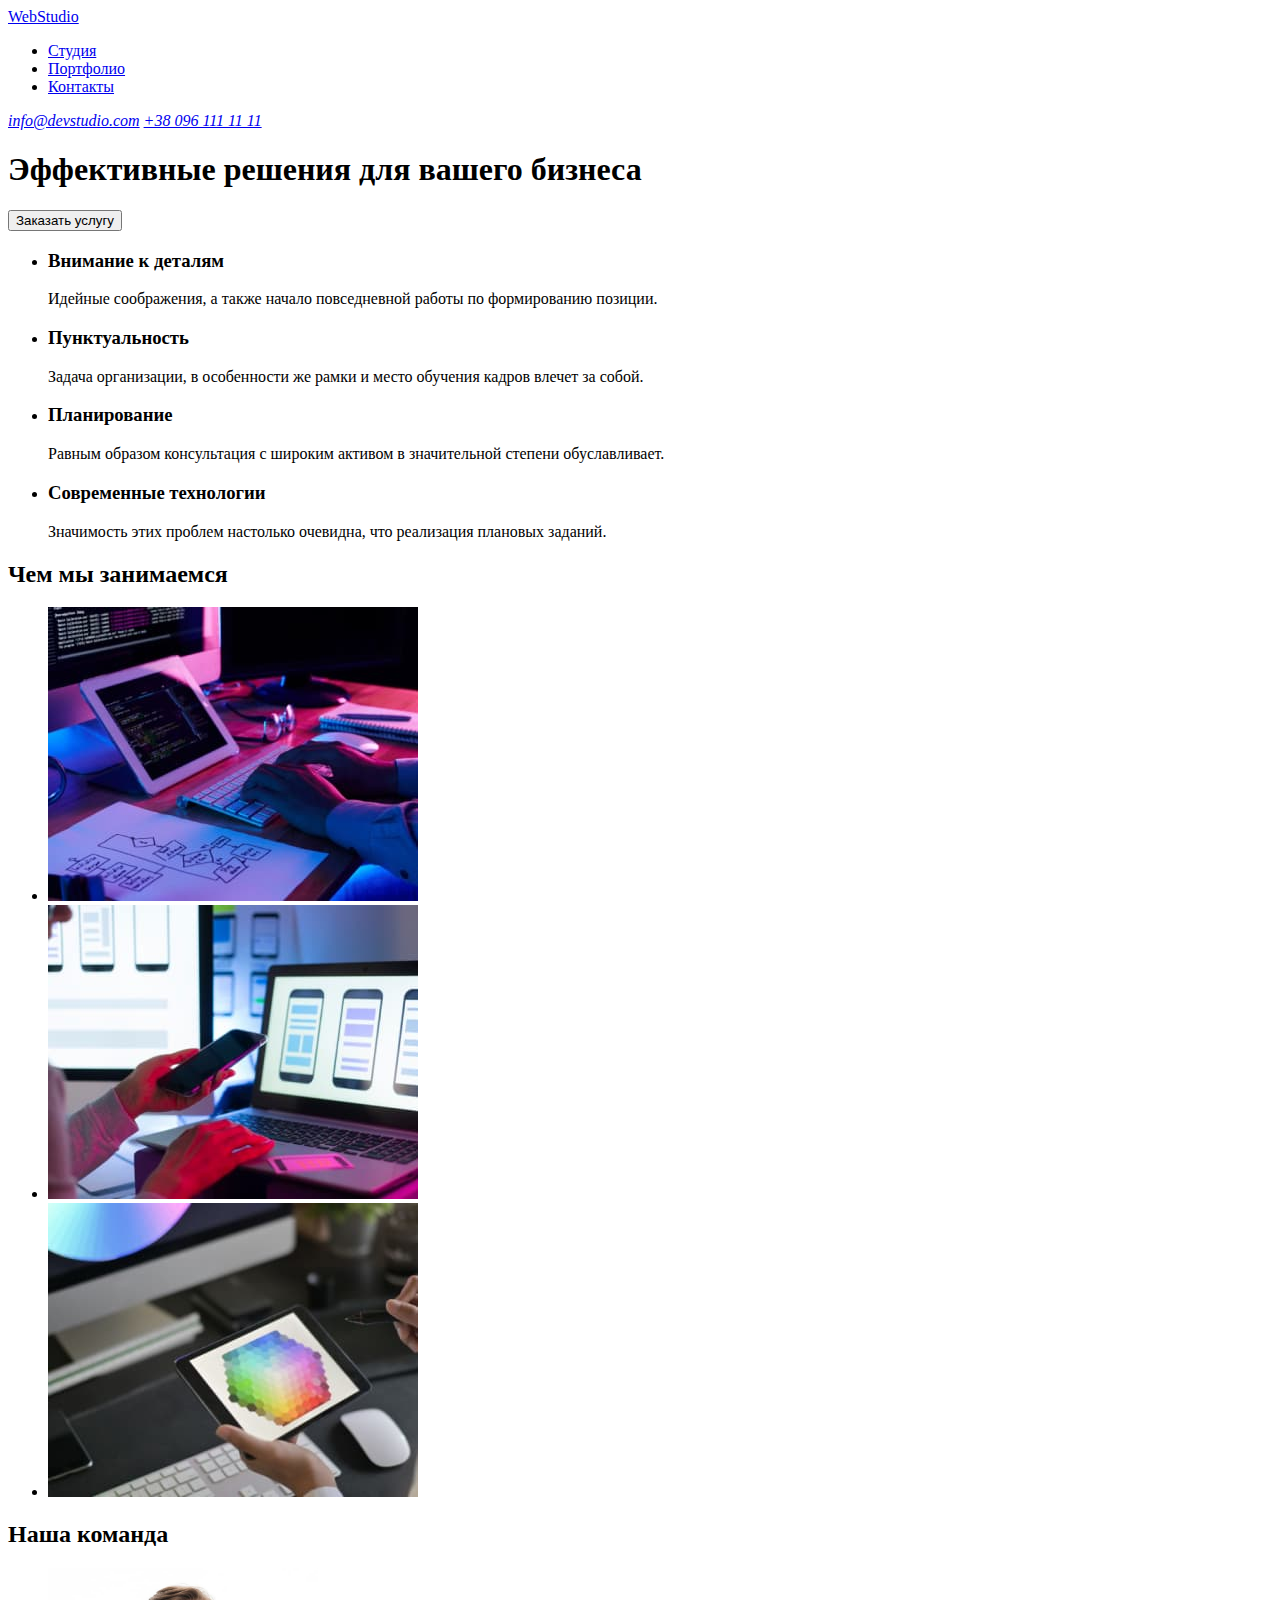
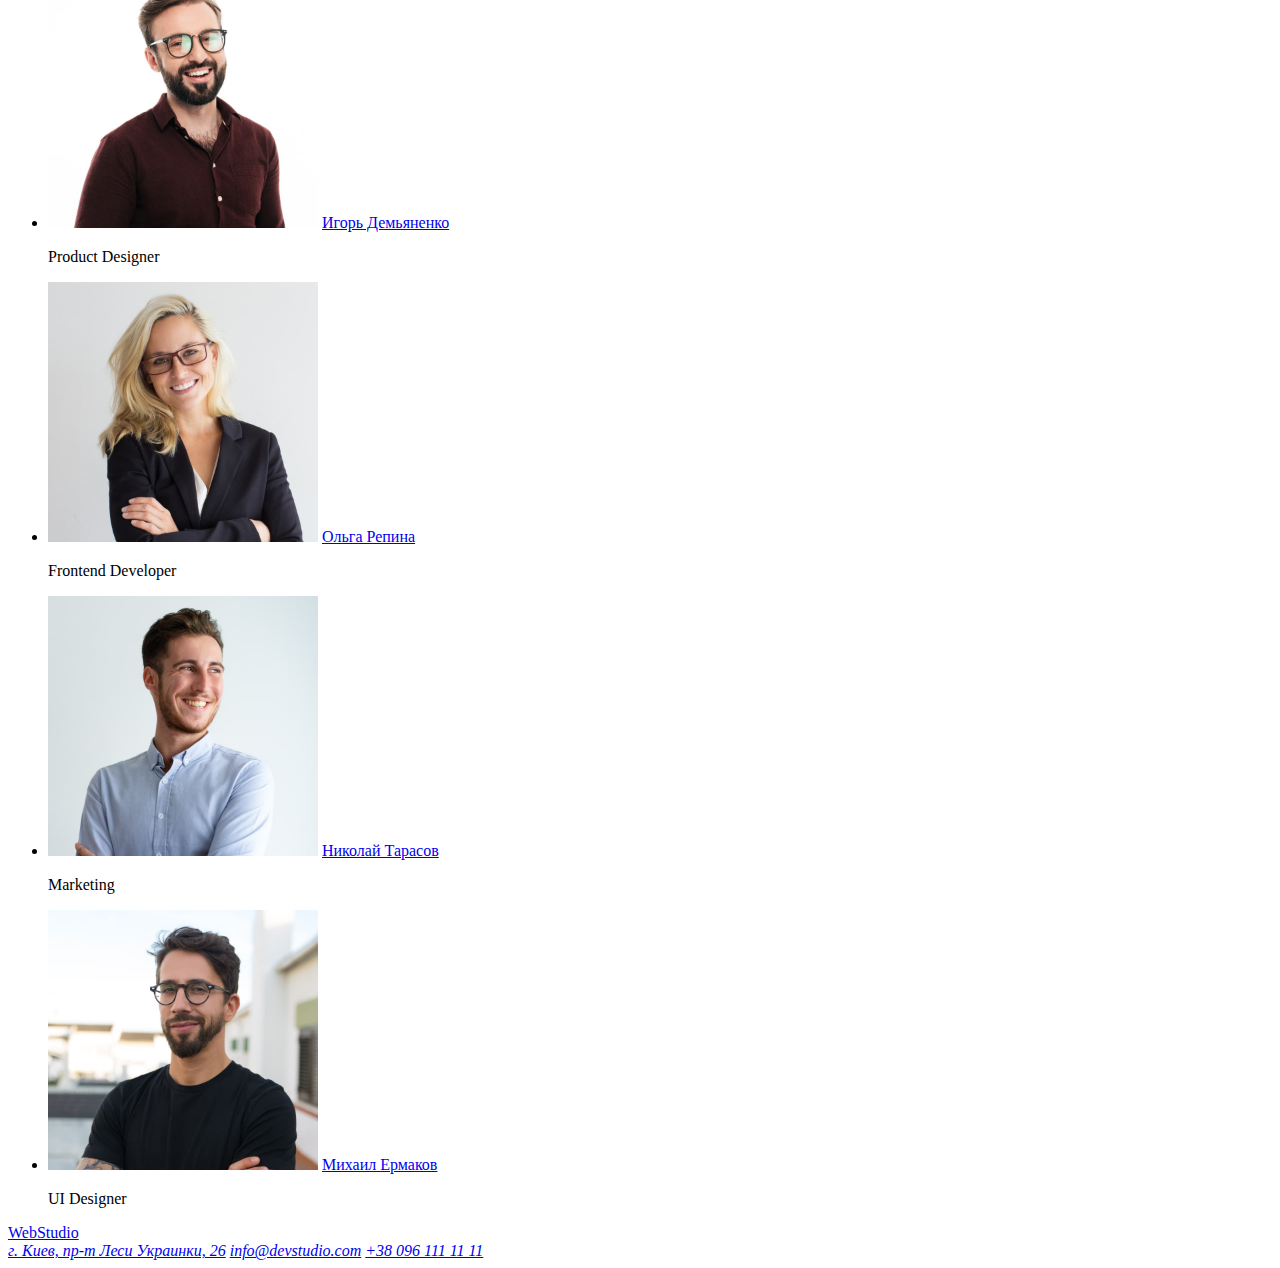
==== index.html @ a73f0a95 "Перенесла файлы с дз 1" ====
<!DOCTYPE html>
<html lang="ru">
<head>
    <meta charset="UTF-8">
    <meta name="viewport" content="width=device-width, initial-scale=1.0">
    <title>Студия</title>
</head>
<body>
    <header>
        <a href="#">WebStudio</a>
        <nav>
            <ul>                
                <li>
                    <a href="#">Студия</a>
                </li>
                <li>
                    <a href="#">Портфолио</a>
                </li>
                <li>
                    <a href="#contacts">Контакты</a>
                </li>
            </ul>
        </nav>
        <address>
            <a href="mailto:info@devstudio.com">info@devstudio.com</a>
            <a href="tel:+380961111111">+38 096 111 11 11</a>
        </address>
    </header>
    <main>
        <!-- hero section -->
        <section>
            <h1>Эффективные решения для вашего бизнеса</h1>
            <button>Заказать услугу</button>
        </section>
        <!-- features section -->
        <section>
            <!-- <h2></h2> -->
            <ul>
                <li>
                    <h3>Внимание к деталям</h3>
                    <p>Идейные соображения, а также начало повседневной работы по формированию позиции.</p>
                </li>
                <li>
                    <h3>Пунктуальность</h3>
                    <p>Задача организации, в особенности же рамки и место обучения кадров влечет за собой.</p>
                </li>
                <li>
                    <h3>Планирование</h3>
                    <p>Равным образом консультация с широким активом в значительной степени обуславливает.</p>
                </li>
                <li>
                    <h3>Современные технологии</h3>
                    <p>Значимость этих проблем настолько очевидна, что реализация плановых заданий.</p>
                </li>
            </ul>
        </section>
        <!-- work areas -->
        <section>
            <h2>Чем мы занимаемся</h2>
            <ul>
                <li>
                    <img src="./images/box-1.jpg" alt="box-1" width="370">
                </li>
                <li>
                    <img src="./images/box-2.jpg" alt="box-2" width="370">
                </li>
                <li>
                    <img src="./images/box-3.jpg" alt="box-3" width="370">
                </li>
            </ul>
        </section>            
        <!-- team section -->
        <section>
            <h2>Наша команда</h2>
            <ul>
                <li>
                    <img src="./images/Igor.jpg" alt="Igor" width="270">
                    <a href="#">Игорь Демьяненко</a>
                    <p>Product Designer</p>
                </li>
                <li>
                    <img src="./images/Olga.jpg" alt="Olga" width="270">
                    <a href="#">Ольга Репина</a>
                    <p>Frontend Developer</p>
                </li>
                <li>
                    <img src="./images/Mykola.jpg" alt="Mykola" width="270">
                    <a href="#">Николай Тарасов</a>
                    <p>Marketing</p>
                </li>
                <li>
                    <img src="./images/Misha.jpg" alt="Misha" width="270">
                    <a href="#">Михаил Ермаков</a>
                    <p>UI Designer</p>
                </li>
            </ul>
        </section>
    </main>
    <footer id="contacts">
        <a href="#">WebStudio</a>
        <address>
            <a href="#">г. Киев, пр-т Леси Украинки, 26</a>
            <a href="mailto:info@devstudio.com">info@devstudio.com</a>
            <a href="tel:+380961111111">+38 096 111 11 11</a>
        </address>
    </footer>
</body>
</html>
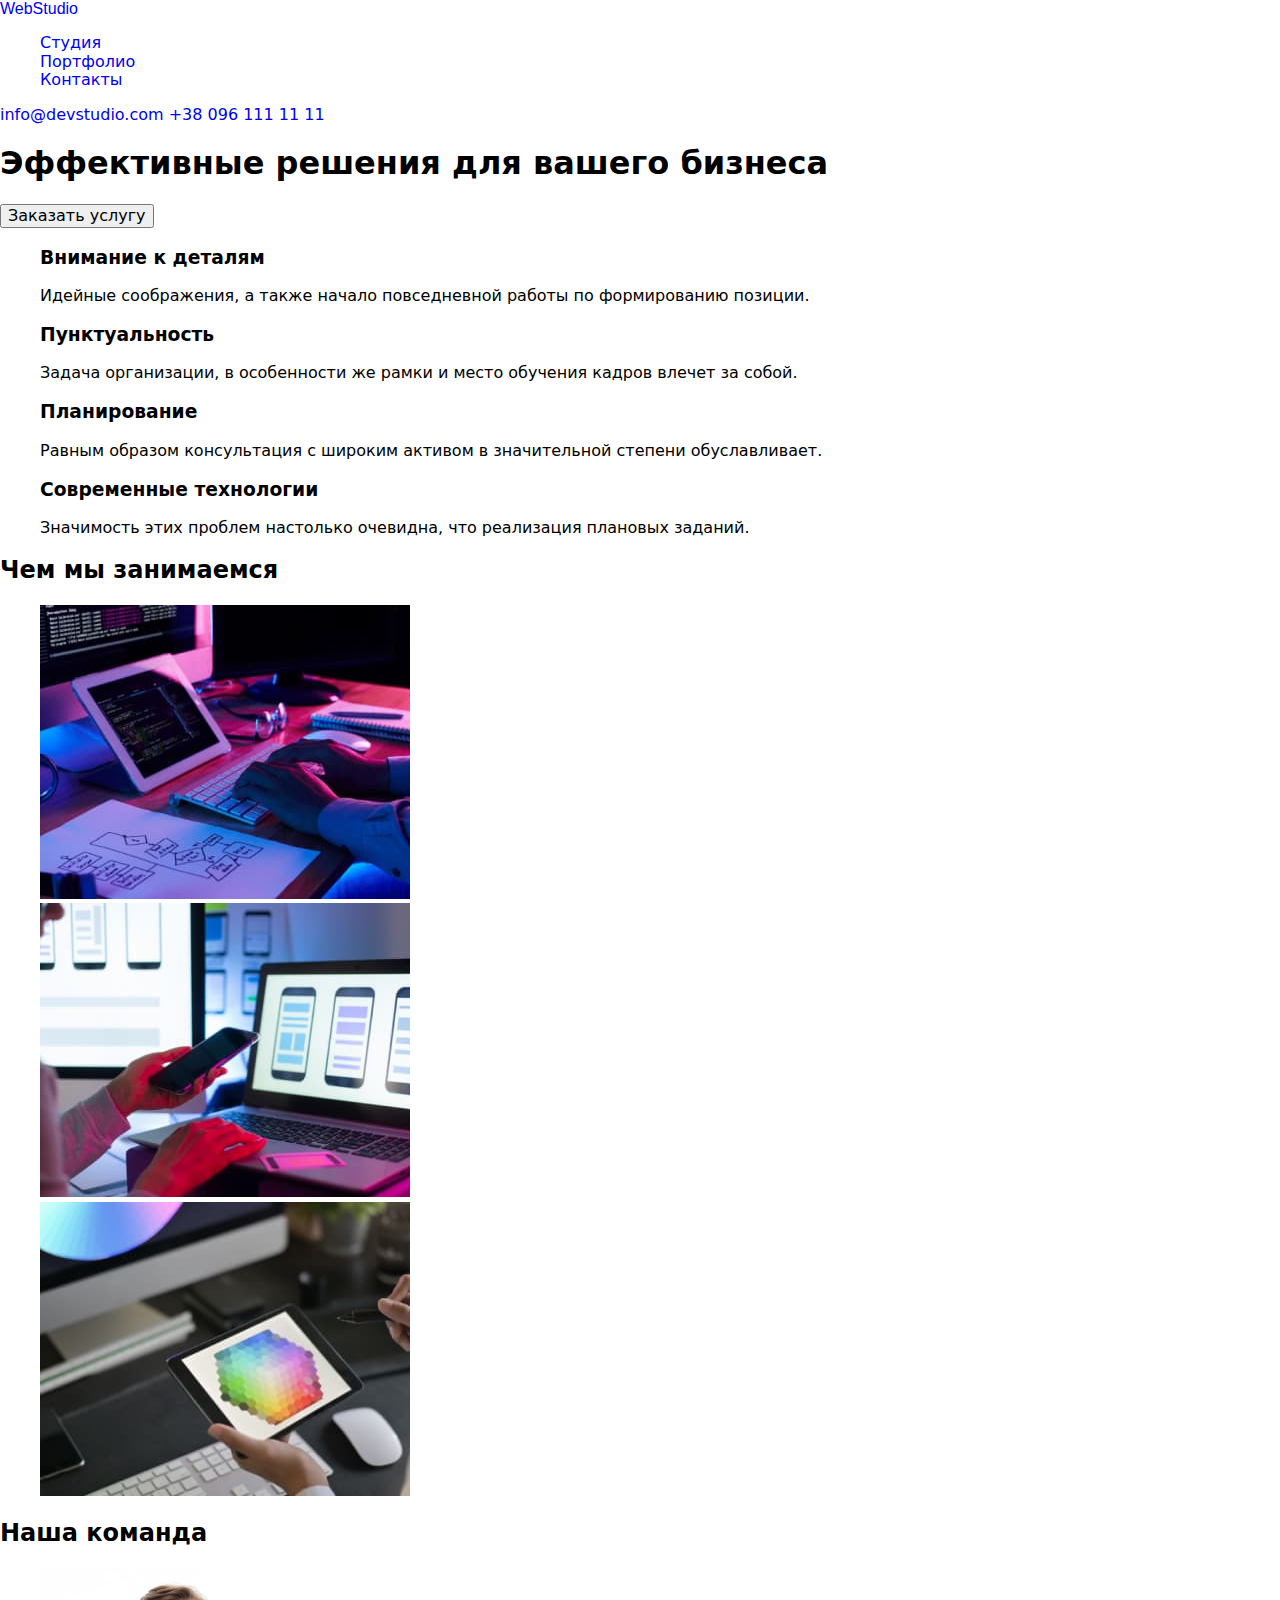
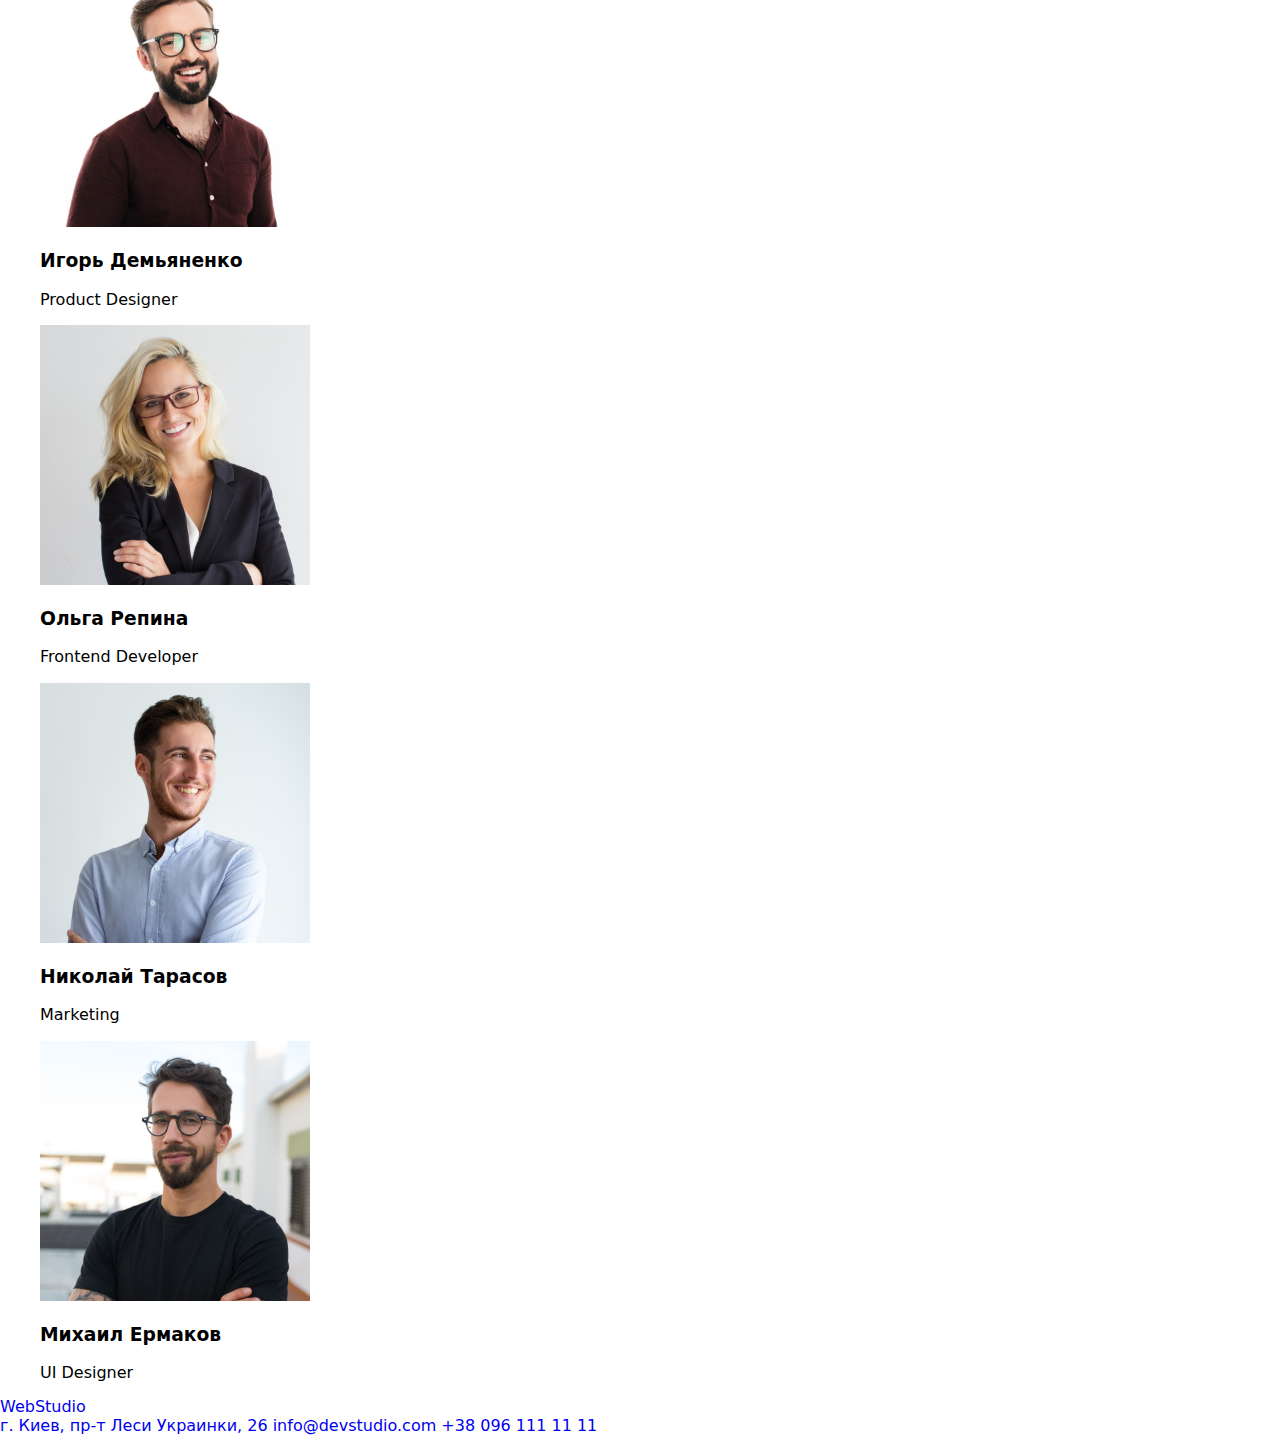
==== commit 27f238e4: "первый круг правок" ====
--- a/index.html
+++ b/index.html
@@ -3,18 +3,22 @@
 <head>
     <meta charset="UTF-8">
     <meta name="viewport" content="width=device-width, initial-scale=1.0">
+    <link rel="stylesheet" href="./css/modern-normalize.css">
+    <link rel="stylesheet" href="./css/style.css">
+    <link rel="preconnect" href="https://fonts.gstatic.com">
+    <link href="https://fonts.googleapis.com/css2?family=Roboto:wght@400;700&display=swap" rel="stylesheet">
     <title>Студия</title>
 </head>
 <body>
     <header>
-        <a href="#">WebStudio</a>
         <nav>
+            <a class="logo" href="#"><span class="web">Web</span>Studio</a>
             <ul>                
                 <li>
-                    <a href="#">Студия</a>
+                    <a href="./index.html">Студия</a>
                 </li>
                 <li>
-                    <a href="#">Портфолио</a>
+                    <a href="./portfolio.html">Портфолио</a>
                 </li>
                 <li>
                     <a href="#contacts">Контакты</a>
@@ -75,22 +79,22 @@
             <ul>
                 <li>
                     <img src="./images/Igor.jpg" alt="Igor" width="270">
-                    <a href="#">Игорь Демьяненко</a>
+                    <h3>Игорь Демьяненко</h3>
                     <p>Product Designer</p>
                 </li>
                 <li>
                     <img src="./images/Olga.jpg" alt="Olga" width="270">
-                    <a href="#">Ольга Репина</a>
+                    <h3>Ольга Репина</h3>
                     <p>Frontend Developer</p>
                 </li>
                 <li>
                     <img src="./images/Mykola.jpg" alt="Mykola" width="270">
-                    <a href="#">Николай Тарасов</a>
+                    <h3>Николай Тарасов</h3>
                     <p>Marketing</p>
                 </li>
                 <li>
                     <img src="./images/Misha.jpg" alt="Misha" width="270">
-                    <a href="#">Михаил Ермаков</a>
+                    <h3>Михаил Ермаков</h3>
                     <p>UI Designer</p>
                 </li>
             </ul>
--- a/css/style.css
+++ b/css/style.css
@@ -0,0 +1,16 @@
+:root {
+    --blue-logo-color: rgb(33,150,243,1);
+    --black-logo-color: rgb(0,0,0,1);
+    --black-text: rgb(33,33,33,1);
+    --gray-text: rgb(117,117,117,1);
+    --white-text: rgb(255,255,255,1);   
+
+
+}
+@import url('https://fonts.googleapis.com/css2?family=Raleway:wght@400;700&display=swap');
+
+.logo {
+    font-family: 'Raleway', sans-serif;
+
+}
+
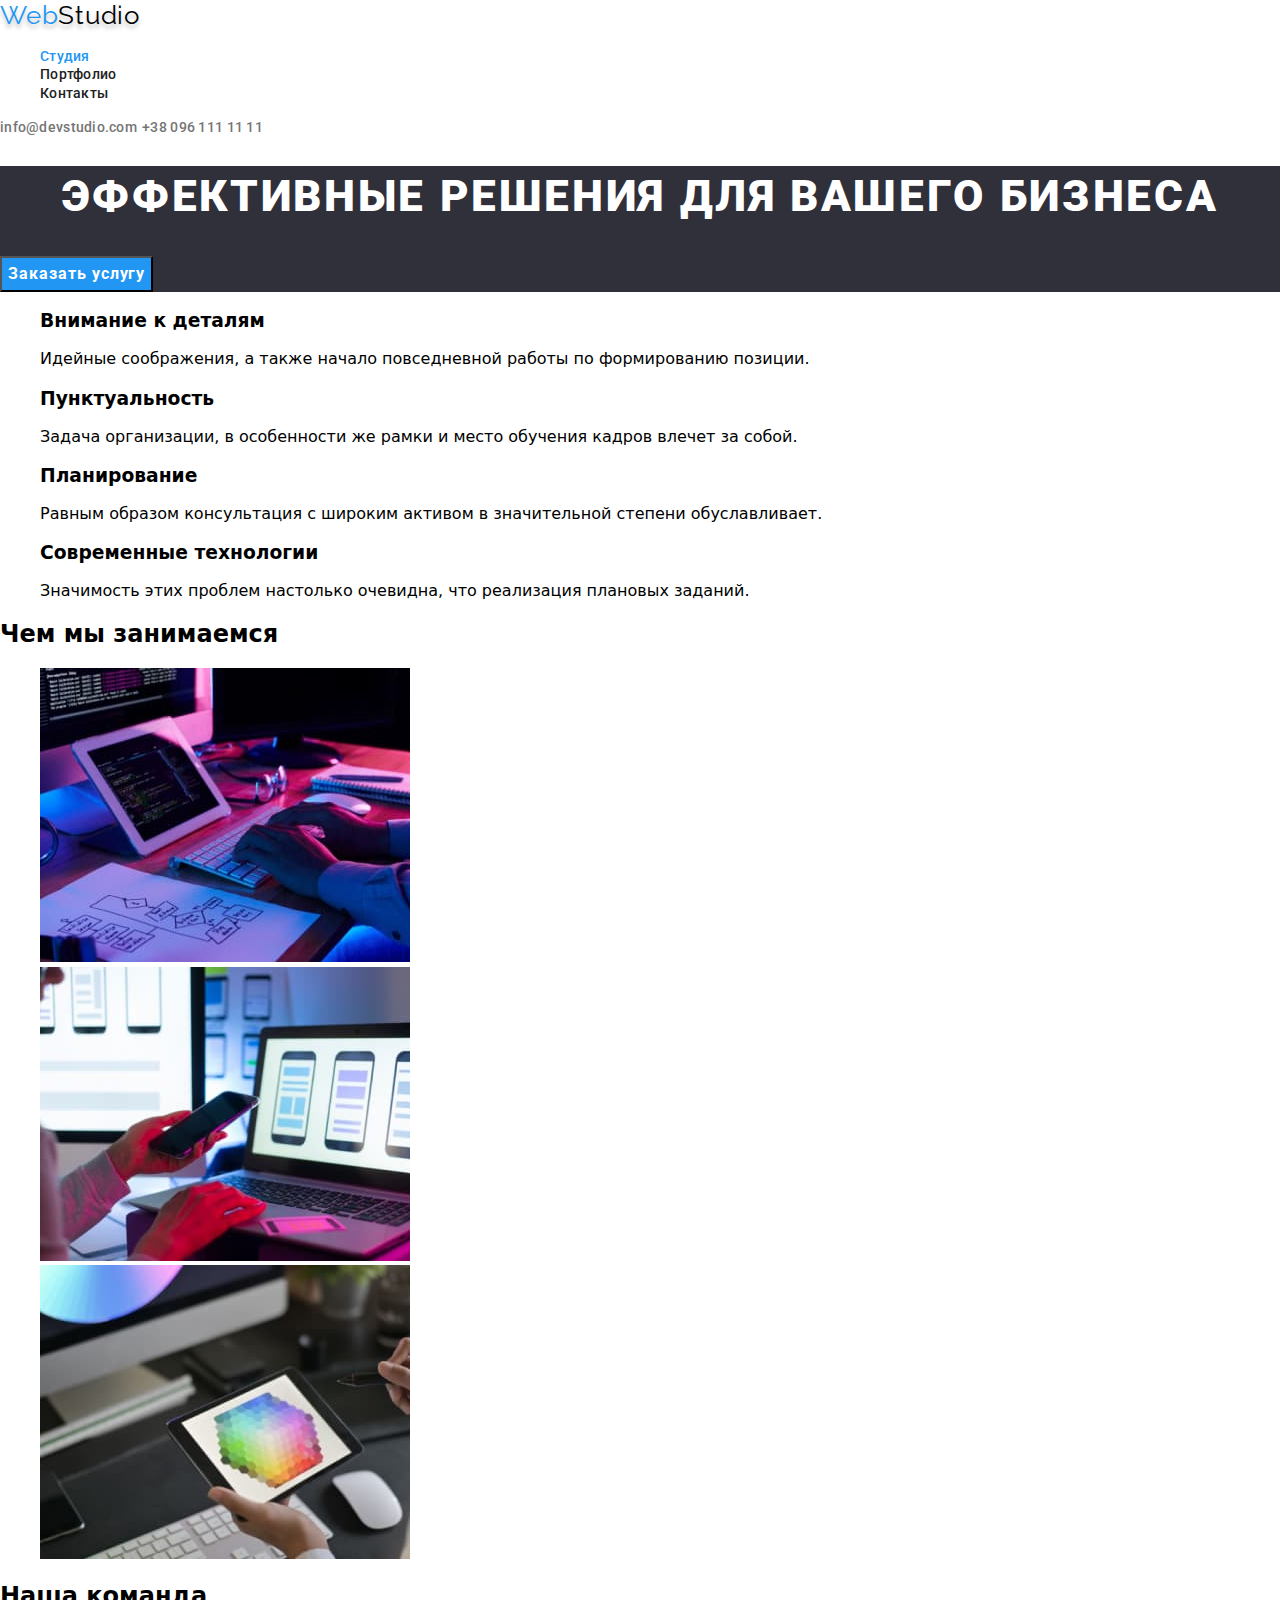
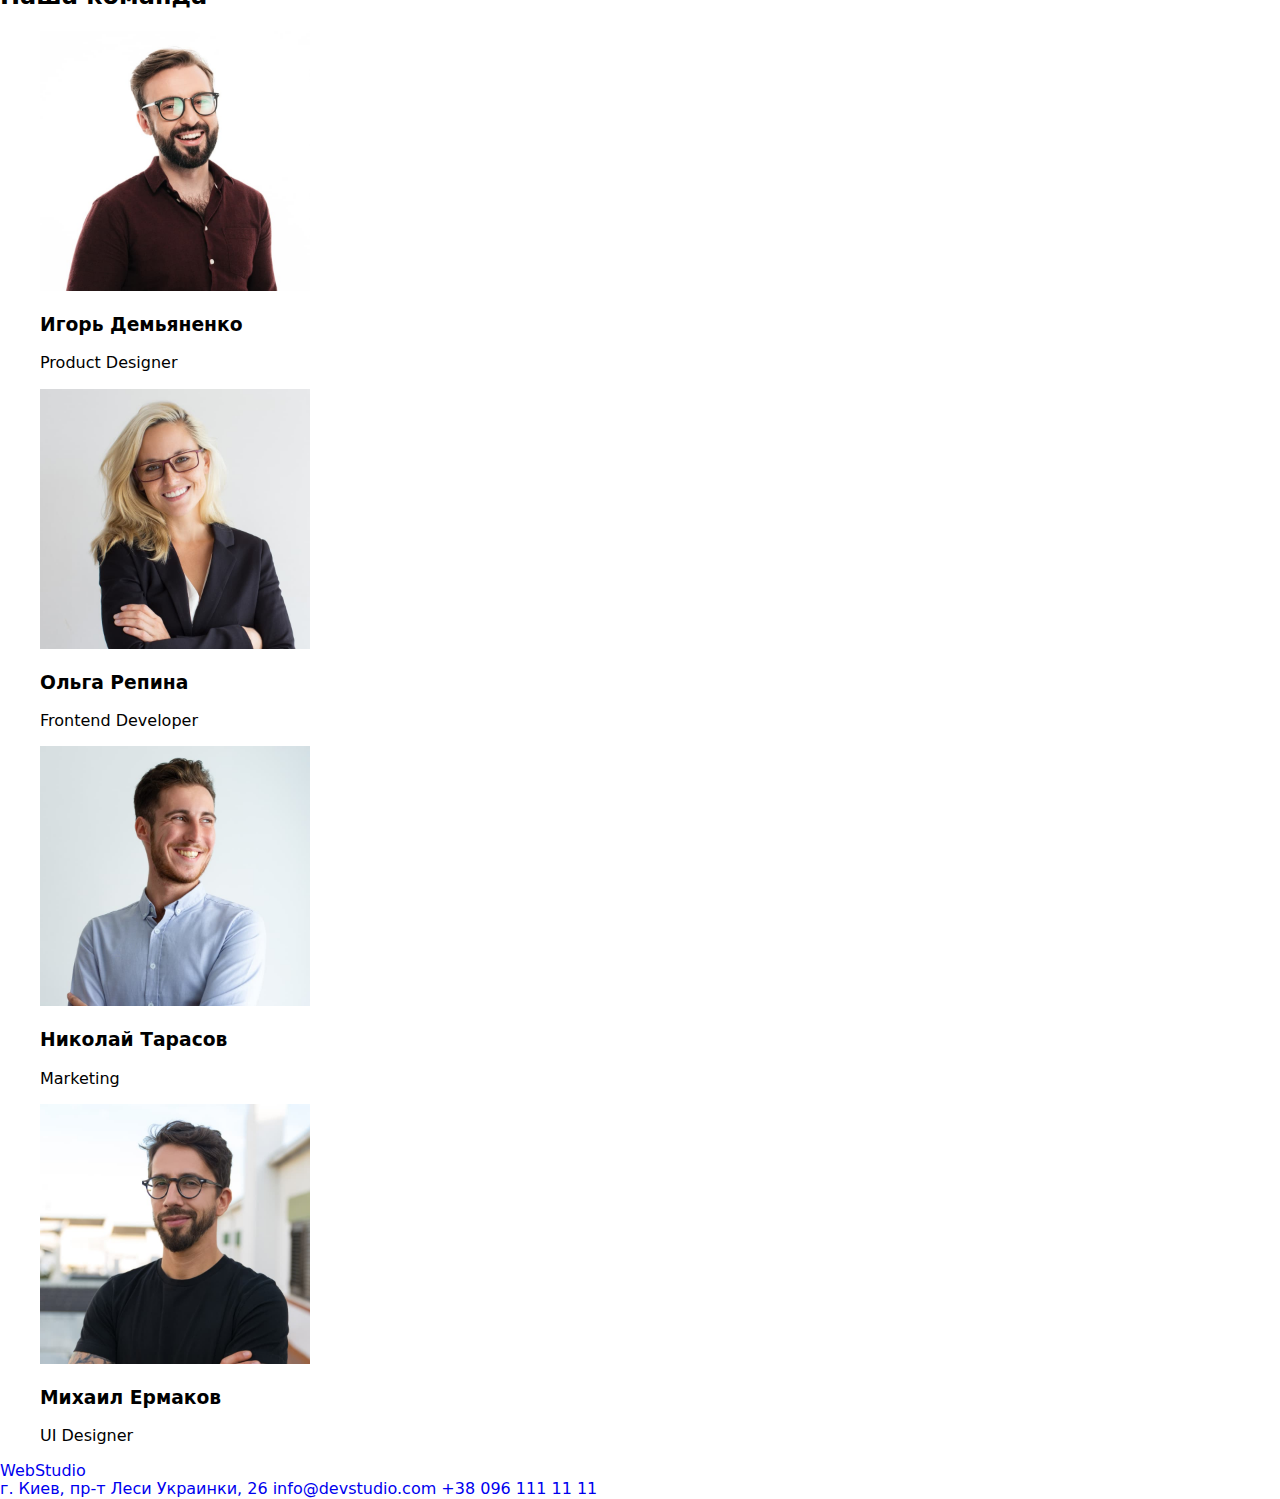
==== commit 7662f574: "header + hero" ====
--- a/index.html
+++ b/index.html
@@ -3,42 +3,42 @@
 <head>
     <meta charset="UTF-8">
     <meta name="viewport" content="width=device-width, initial-scale=1.0">
+    <title>Студия</title>
     <link rel="stylesheet" href="./css/modern-normalize.css">
+    <link rel="preconnect" href="https://fonts.gstatic.com">
+    <link href="https://fonts.googleapis.com/css2?family=Raleway:wght@700&family=Roboto:wght@400;500;700;900&display=swap" rel="stylesheet">
     <link rel="stylesheet" href="./css/style.css">
-    <link rel="preconnect" href="https://fonts.gstatic.com">
-    <link href="https://fonts.googleapis.com/css2?family=Roboto:wght@400;700&display=swap" rel="stylesheet">
-    <title>Студия</title>
-</head>
+    </head>
 <body>
     <header>
         <nav>
-            <a class="logo" href="#"><span class="web">Web</span>Studio</a>
+            <a class="logo" href="./index.html"><span class="web">Web</span>Studio</a>
             <ul>                
                 <li>
-                    <a href="./index.html">Студия</a>
+                    <a class="navigation-title active-title" href="./index.html">Студия</a>
                 </li>
                 <li>
-                    <a href="./portfolio.html">Портфолио</a>
+                    <a class="navigation-title" href="./portfolio.html">Портфолио</a>
                 </li>
                 <li>
-                    <a href="#contacts">Контакты</a>
+                    <a class="navigation-title" href="#contacts">Контакты</a>
                 </li>
             </ul>
         </nav>
         <address>
-            <a href="mailto:info@devstudio.com">info@devstudio.com</a>
-            <a href="tel:+380961111111">+38 096 111 11 11</a>
+            <a class="address-title" href="mailto:info@devstudio.com">info@devstudio.com</a>
+            <a class="address-title" href="tel:+380961111111">+38 096 111 11 11</a>
         </address>
     </header>
     <main>
         <!-- hero section -->
-        <section>
+        <section class="hero-section">
             <h1>Эффективные решения для вашего бизнеса</h1>
             <button>Заказать услугу</button>
         </section>
         <!-- features section -->
         <section>
-            <!-- <h2></h2> -->
+            <h2 class="visually-hidden">Наши преимущества</h2>
             <ul>
                 <li>
                     <h3>Внимание к деталям</h3>
--- a/css/style.css
+++ b/css/style.css
@@ -1,16 +1,128 @@
 :root {
-    --blue-logo-color: rgb(33,150,243,1);
+
+    /* text */
+    --blue-logo-color-header: rgb(33,150,243,1);
     --black-logo-color: rgb(0,0,0,1);
     --black-text: rgb(33,33,33,1);
-    --gray-text: rgb(117,117,117,1);
+    --grey-text: rgb(117,117,117,1);
     --white-text: rgb(255,255,255,1);   
 
+    /* backgroung */
+    --white-backgroung-header: rgb(255,255,255,1);
+    --grey-background-hero: rgb(47,48,58,1);
+    --blue-button: rgb(33,150,243,1);
+    --grey-button: rgb(245,244,250,1);
+    --team-section-color: rgb(245,244,250,1);
+}
 
+.visually-hidden {
+    position: absolute;
+    width: 1px;
+    height: 1px;
+    margin: -1px;
+    border: 0;
+    padding: 0;
+    white-space: nowrap;
+    clip-path: inset(100%);
+    clip: rect(0 0 0 0);
+    overflow: hidden;
 }
-@import url('https://fonts.googleapis.com/css2?family=Raleway:wght@400;700&display=swap');
+
+/* header section */
+
+header {
+    background-color: var(--white-backgroung-header);
+}
 
 .logo {
     font-family: 'Raleway', sans-serif;
-
+    color: var(--black-logo-color);
+    font-style: normal;
+    font-weight: 400;
+    font-size: 26px;
+    line-height: 31px;
+    letter-spacing: 0.03em;
+    text-shadow: 0px 4px 4px rgba(0, 0, 0, 0.25);
 }
 
+.web {
+    color: var(--blue-logo-color-header);
+}
+
+.navigation-title {
+    color: var(--black-text);
+    font-family: 'Roboto', sans-serif;
+    font-style: normal;
+    font-weight: 500;
+    font-size: 14px;
+    line-height: 16px;
+    letter-spacing: 0.02em;
+    cursor: pointer;
+}
+
+.active-title {
+    color: var(--blue-logo-color-header);
+}
+
+.navigation-title:hover {
+    color: var(--blue-logo-color-header);
+}    
+
+.navigation-title:focus {
+    color: var(--blue-logo-color-header);
+}  
+
+.address-title {
+    color: var(--grey-text);
+    font-family: 'Roboto', sans-serif;
+    font-style: normal;
+    font-weight: 500;
+    font-size: 14px;
+    line-height: 16px;
+    letter-spacing: 0.02em;
+    cursor: pointer;
+}
+
+.address-title:hover {
+    color: var(--blue-logo-color-header);
+}    
+    
+.address-title:focus {
+    color: var(--blue-logo-color-header);
+}  
+
+
+/* hero */
+.hero-section {
+    background-color: var(--grey-background-hero);
+}
+
+.hero-section > h1 {
+    color: var(--white-text);
+    font-family: 'Roboto', sans-serif;
+    font-style: normal;
+    font-weight: 900;
+    font-size: 44px;
+    line-height: 60px;
+    text-align: center;
+    letter-spacing: 0.06em;
+    text-transform: uppercase;
+}
+
+.hero-section > button {
+    background-color: var(--blue-button);
+    color: var(--white-text);
+    font-family: 'Roboto', sans-serif;
+    font-style: normal;
+    font-weight: bold;
+    font-size: 16px;
+    line-height: 30px;
+    display: flex;
+    align-items: center;
+    text-align: center;
+    letter-spacing: 0.06em;
+}
+
+/*
+font-family: 'Raleway', sans-serif;
+font-family: 'Roboto', sans-serif; */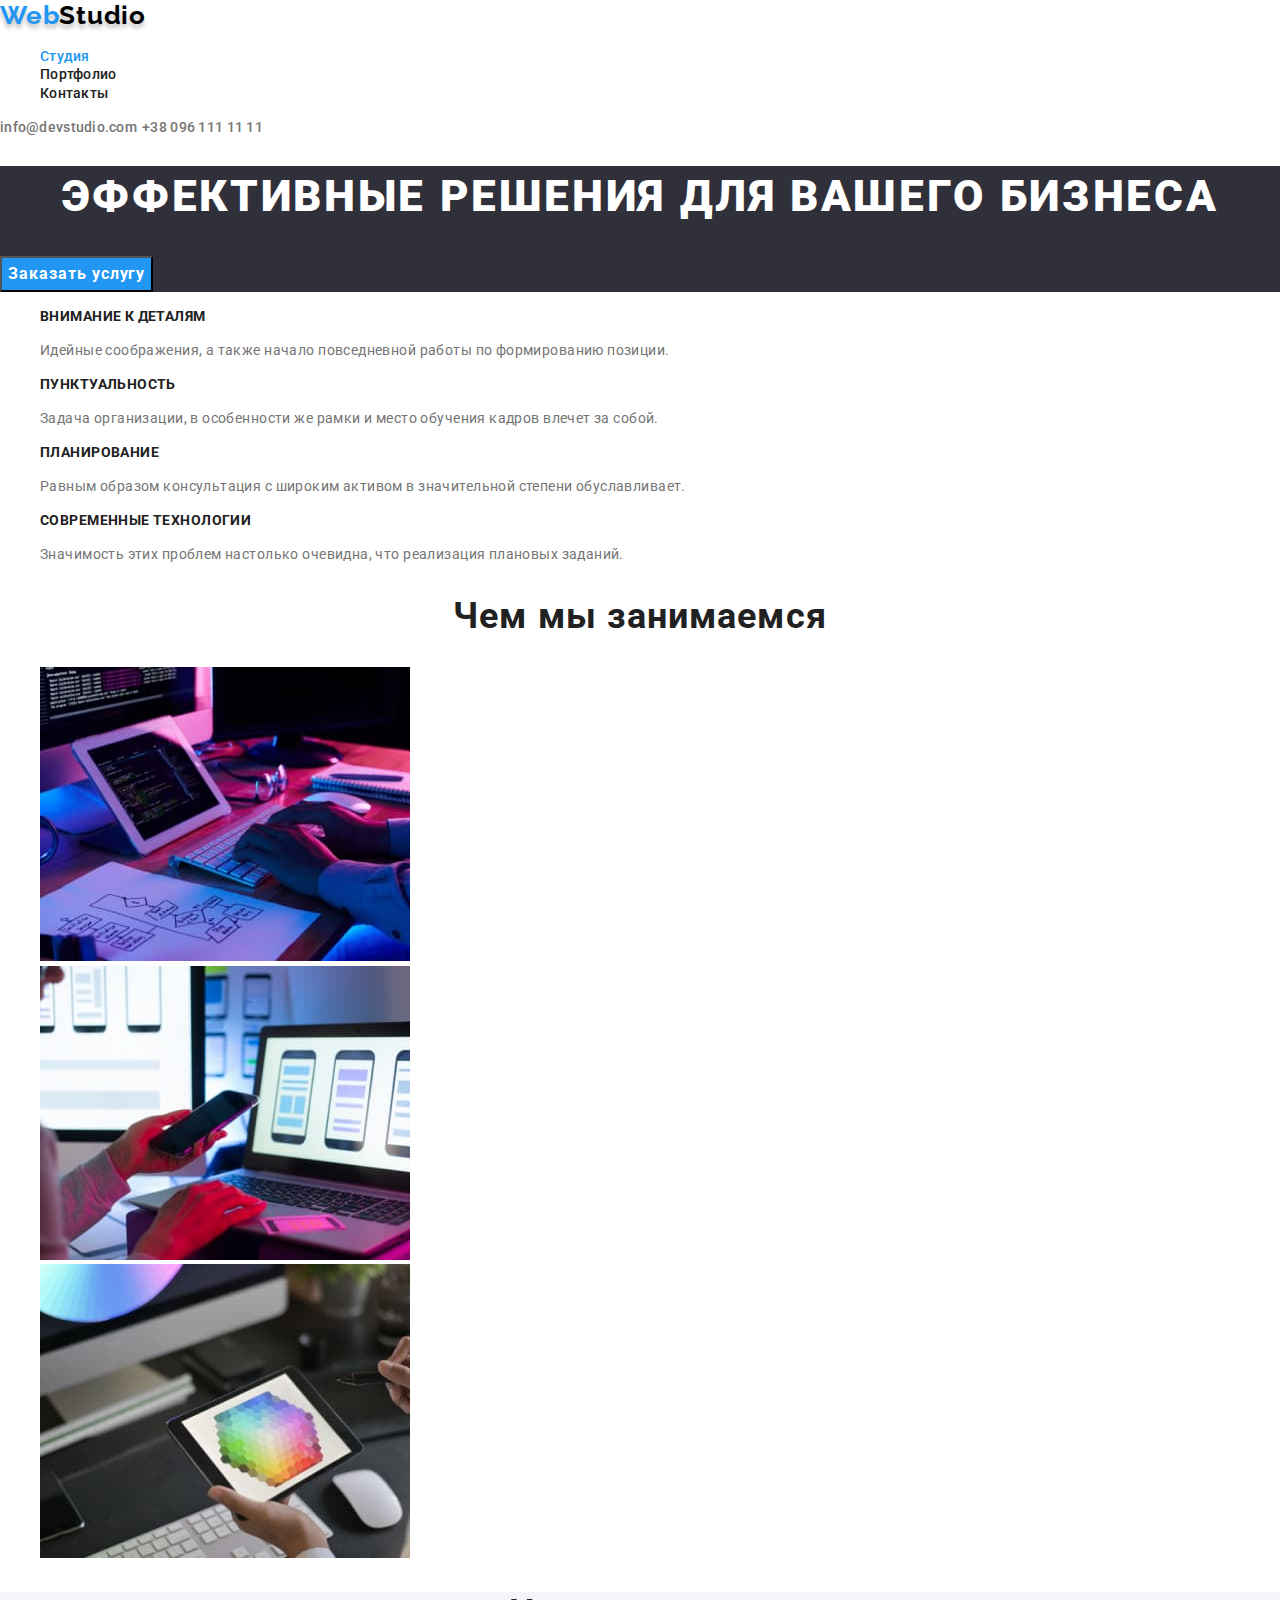
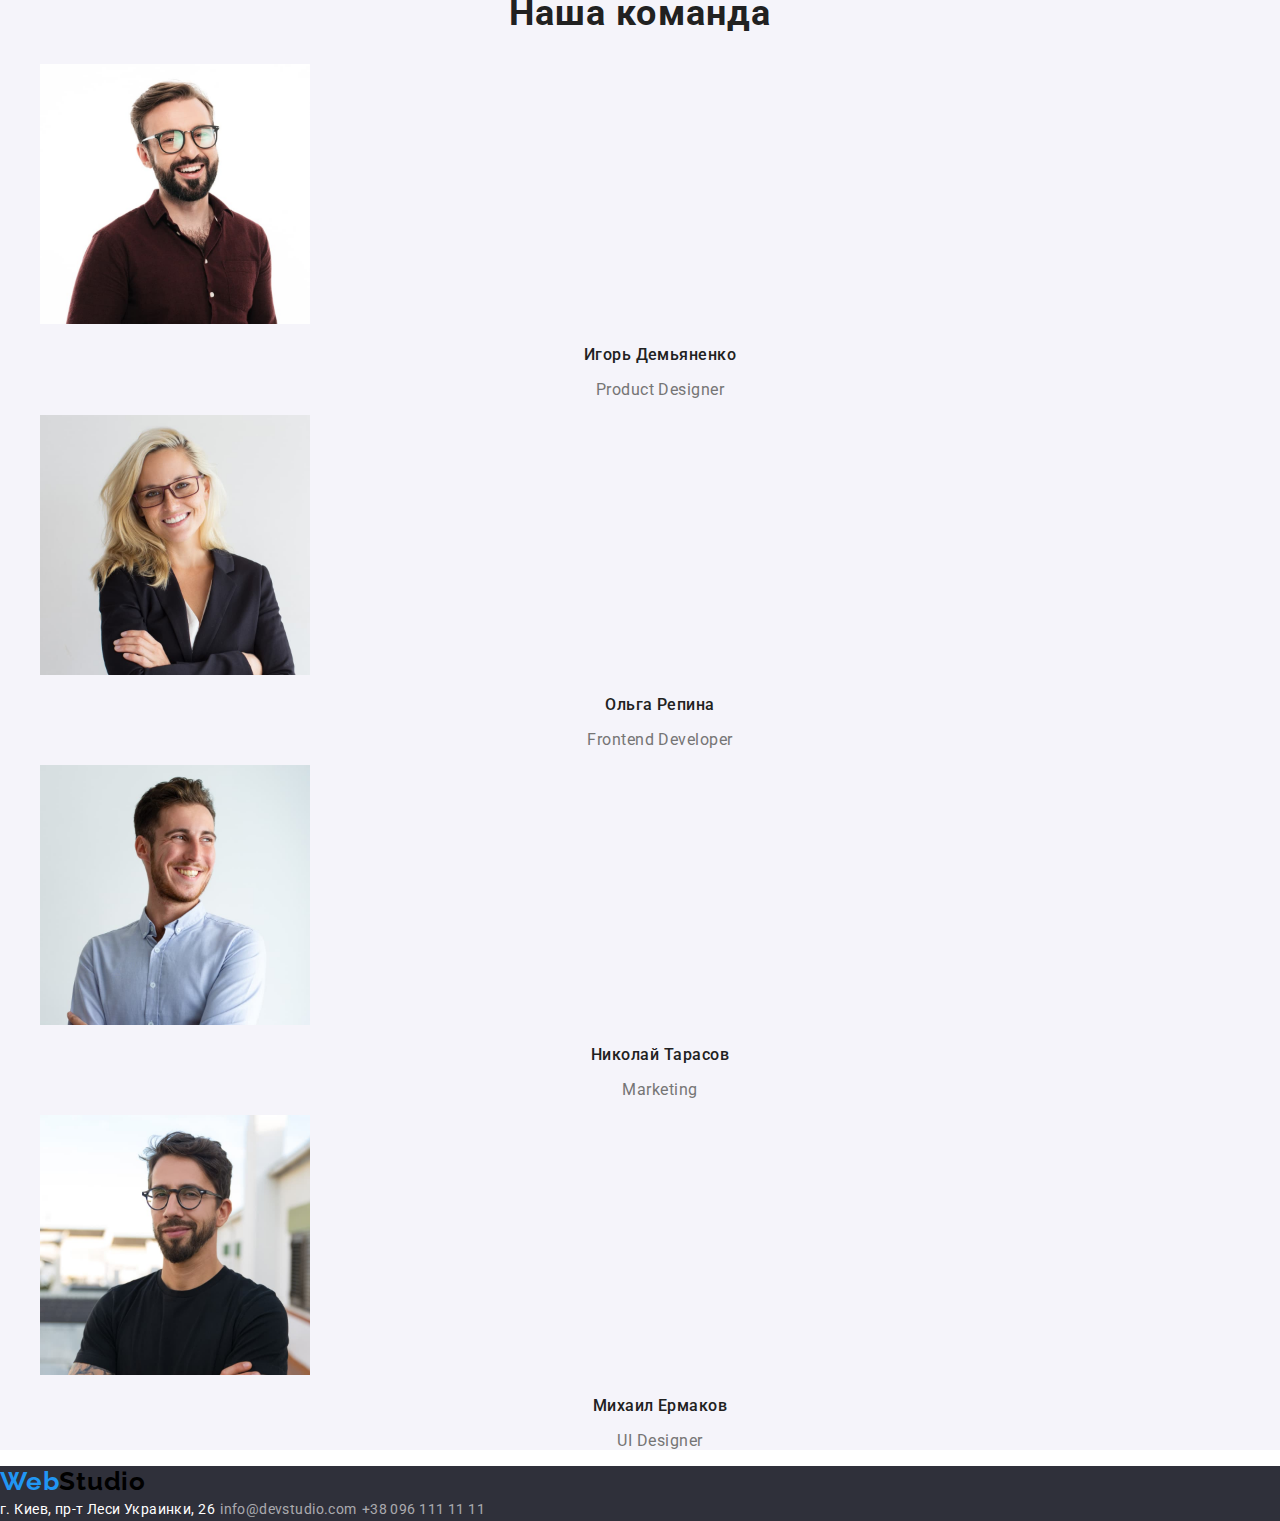
==== commit 91d01619: "index.html are ready" ====
--- a/index.html
+++ b/index.html
@@ -37,30 +37,30 @@
             <button>Заказать услугу</button>
         </section>
         <!-- features section -->
-        <section>
-            <h2 class="visually-hidden">Наши преимущества</h2>
+        <section class="features-section">
+            <h2 class="visually-hidden">Особенности</h2>
             <ul>
                 <li>
-                    <h3>Внимание к деталям</h3>
-                    <p>Идейные соображения, а также начало повседневной работы по формированию позиции.</p>
+                    <h3 class="feature-title">Внимание к деталям</h3>
+                    <p class="feature-description">Идейные соображения, а также начало повседневной работы по формированию позиции.</p>
                 </li>
                 <li>
-                    <h3>Пунктуальность</h3>
-                    <p>Задача организации, в особенности же рамки и место обучения кадров влечет за собой.</p>
+                    <h3 class="feature-title">Пунктуальность</h3>
+                    <p class="feature-description">Задача организации, в особенности же рамки и место обучения кадров влечет за собой.</p>
                 </li>
                 <li>
-                    <h3>Планирование</h3>
-                    <p>Равным образом консультация с широким активом в значительной степени обуславливает.</p>
+                    <h3 class="feature-title">Планирование</h3>
+                    <p class="feature-description">Равным образом консультация с широким активом в значительной степени обуславливает.</p>
                 </li>
                 <li>
-                    <h3>Современные технологии</h3>
-                    <p>Значимость этих проблем настолько очевидна, что реализация плановых заданий.</p>
+                    <h3 class="feature-title">Современные технологии</h3>
+                    <p class="feature-description">Значимость этих проблем настолько очевидна, что реализация плановых заданий.</p>
                 </li>
             </ul>
         </section>
         <!-- work areas -->
         <section>
-            <h2>Чем мы занимаемся</h2>
+            <h2 class="section-second-title">Чем мы занимаемся</h2>
             <ul>
                 <li>
                     <img src="./images/box-1.jpg" alt="box-1" width="370">
@@ -74,38 +74,38 @@
             </ul>
         </section>            
         <!-- team section -->
-        <section>
-            <h2>Наша команда</h2>
+        <section class="team-section">
+            <h2 class="section-second-title">Наша команда</h2>
             <ul>
                 <li>
                     <img src="./images/Igor.jpg" alt="Igor" width="270">
-                    <h3>Игорь Демьяненко</h3>
-                    <p>Product Designer</p>
+                    <h3 class="employee-name">Игорь Демьяненко</h3>
+                    <p class="job-title">Product Designer</p>
                 </li>
                 <li>
                     <img src="./images/Olga.jpg" alt="Olga" width="270">
-                    <h3>Ольга Репина</h3>
-                    <p>Frontend Developer</p>
+                    <h3 class="employee-name">Ольга Репина</h3>
+                    <p class="job-title">Frontend Developer</p>
                 </li>
                 <li>
                     <img src="./images/Mykola.jpg" alt="Mykola" width="270">
-                    <h3>Николай Тарасов</h3>
-                    <p>Marketing</p>
+                    <h3 class="employee-name">Николай Тарасов</h3>
+                    <p class="job-title">Marketing</p>
                 </li>
                 <li>
                     <img src="./images/Misha.jpg" alt="Misha" width="270">
-                    <h3>Михаил Ермаков</h3>
-                    <p>UI Designer</p>
+                    <h3 class="employee-name">Михаил Ермаков</h3>
+                    <p class="job-title"class="job-title">UI Designer</p>
                 </li>
             </ul>
         </section>
     </main>
-    <footer id="contacts">
-        <a href="#">WebStudio</a>
+    <footer class="footer-section" id="contacts">
+        <a class="logo-footer" href="./index.html"><span class="web-footer">Web</span>Studio</a>
         <address>
-            <a href="#">г. Киев, пр-т Леси Украинки, 26</a>
-            <a href="mailto:info@devstudio.com">info@devstudio.com</a>
-            <a href="tel:+380961111111">+38 096 111 11 11</a>
+            <a class="location" href="#">г. Киев, пр-т Леси Украинки, 26</a>
+            <a class="mail-tel" href="mailto:info@devstudio.com">info@devstudio.com</a>
+            <a class="mail-tel" href="tel:+380961111111">+38 096 111 11 11</a>
         </address>
     </footer>
 </body>
--- a/css/style.css
+++ b/css/style.css
@@ -5,14 +5,14 @@
     --black-logo-color: rgb(0,0,0,1);
     --black-text: rgb(33,33,33,1);
     --grey-text: rgb(117,117,117,1);
-    --white-text: rgb(255,255,255,1);   
+    --white-text: rgb(255,255,255,1); 
+    --white-text-tr: rgb(255,255,255,0.6);  
 
     /* backgroung */
     --white-backgroung-header: rgb(255,255,255,1);
     --grey-background-hero: rgb(47,48,58,1);
     --blue-button: rgb(33,150,243,1);
-    --grey-button: rgb(245,244,250,1);
-    --team-section-color: rgb(245,244,250,1);
+    --light-grey-section-color: rgb(245,244,250,1);
 }
 
 .visually-hidden {
@@ -38,7 +38,7 @@
     font-family: 'Raleway', sans-serif;
     color: var(--black-logo-color);
     font-style: normal;
-    font-weight: 400;
+    font-weight: 700;
     font-size: 26px;
     line-height: 31px;
     letter-spacing: 0.03em;
@@ -93,6 +93,7 @@
 
 
 /* hero */
+
 .hero-section {
     background-color: var(--grey-background-hero);
 }
@@ -123,6 +124,123 @@
     letter-spacing: 0.06em;
 }
 
+
+/* features section */
+
+.features-section {
+    background-color: var(--white-backgroung-header);
+}
+
+.feature-title {
+    color: var(--black-text);
+    font-family: 'Roboto', sans-serif;
+    font-style: normal;
+    font-weight: 700;
+    font-size: 14px;
+    line-height: 16px;
+    letter-spacing: 0.03em;
+    text-transform: uppercase;
+}
+
+.feature-description {
+    color: var(--grey-text);
+    font-family: 'Roboto', sans-serif;
+    font-style: normal;
+    font-weight: 400;
+    font-size: 14px;
+    line-height: 24px;
+    letter-spacing: 0.03em;
+}
+
+
+/* work areas */
+
+.section-second-title {
+    color: var(--black-text);
+    font-family: 'Roboto', sans-serif;
+    font-style: normal;
+    font-weight: 700;
+    font-size: 36px;
+    line-height: 42px;
+    text-align: center;
+    letter-spacing: 0.03em;
+}
+
+/* team section */
+
+.team-section {
+    background-color: var(--light-grey-section-color);
+}
+
+.employee-name {
+    color: var(--black-text);
+    font-family: 'Roboto', sans-serif;
+    font-style: normal;
+    font-weight: 500;
+    font-size: 16px;
+    line-height: 19px;
+    text-align: center;
+    letter-spacing: 0.03em;
+}
+
+.job-title {
+    color: var(--grey-text);
+    font-family: 'Roboto', sans-serif;
+    font-style: normal;
+    font-weight: 400;
+    font-size: 16px;
+    line-height: 19px;
+    text-align: center;
+    letter-spacing: 0.03em;
+}
+
+
+/* footer */
+
+.footer-section {
+    background-color: var(--grey-background-hero);
+}
+
+.logo-footer {
+    font-family: 'Raleway', sans-serif;
+    color: var(--black-logo-color);
+    font-style: normal;
+    font-weight: 700;
+    font-size: 26px;
+    line-height: 31px;
+    letter-spacing: 0.03em;
+}
+
+.web-footer {
+    color: var(--blue-logo-color-header);
+}
+
+.location {
+    color: var(--white-text);
+    font-family: 'Roboto', sans-serif;
+    font-style: normal;
+    font-weight: 400;
+    font-size: 14px;
+    line-height: 24px;
+    letter-spacing: 0.03em;
+}
+
+.mail-tel { 
+    color: var(--white-text-tr);
+    font-family: 'Roboto', sans-serif;
+    font-style: normal;
+    font-weight: 400;
+    font-size: 14px;
+    line-height: 24px;
+    letter-spacing: 0.03em;
+}
+
+
+/* page PORTFOLIO */
+
+
+
+
 /*
 font-family: 'Raleway', sans-serif;
 font-family: 'Roboto', sans-serif; */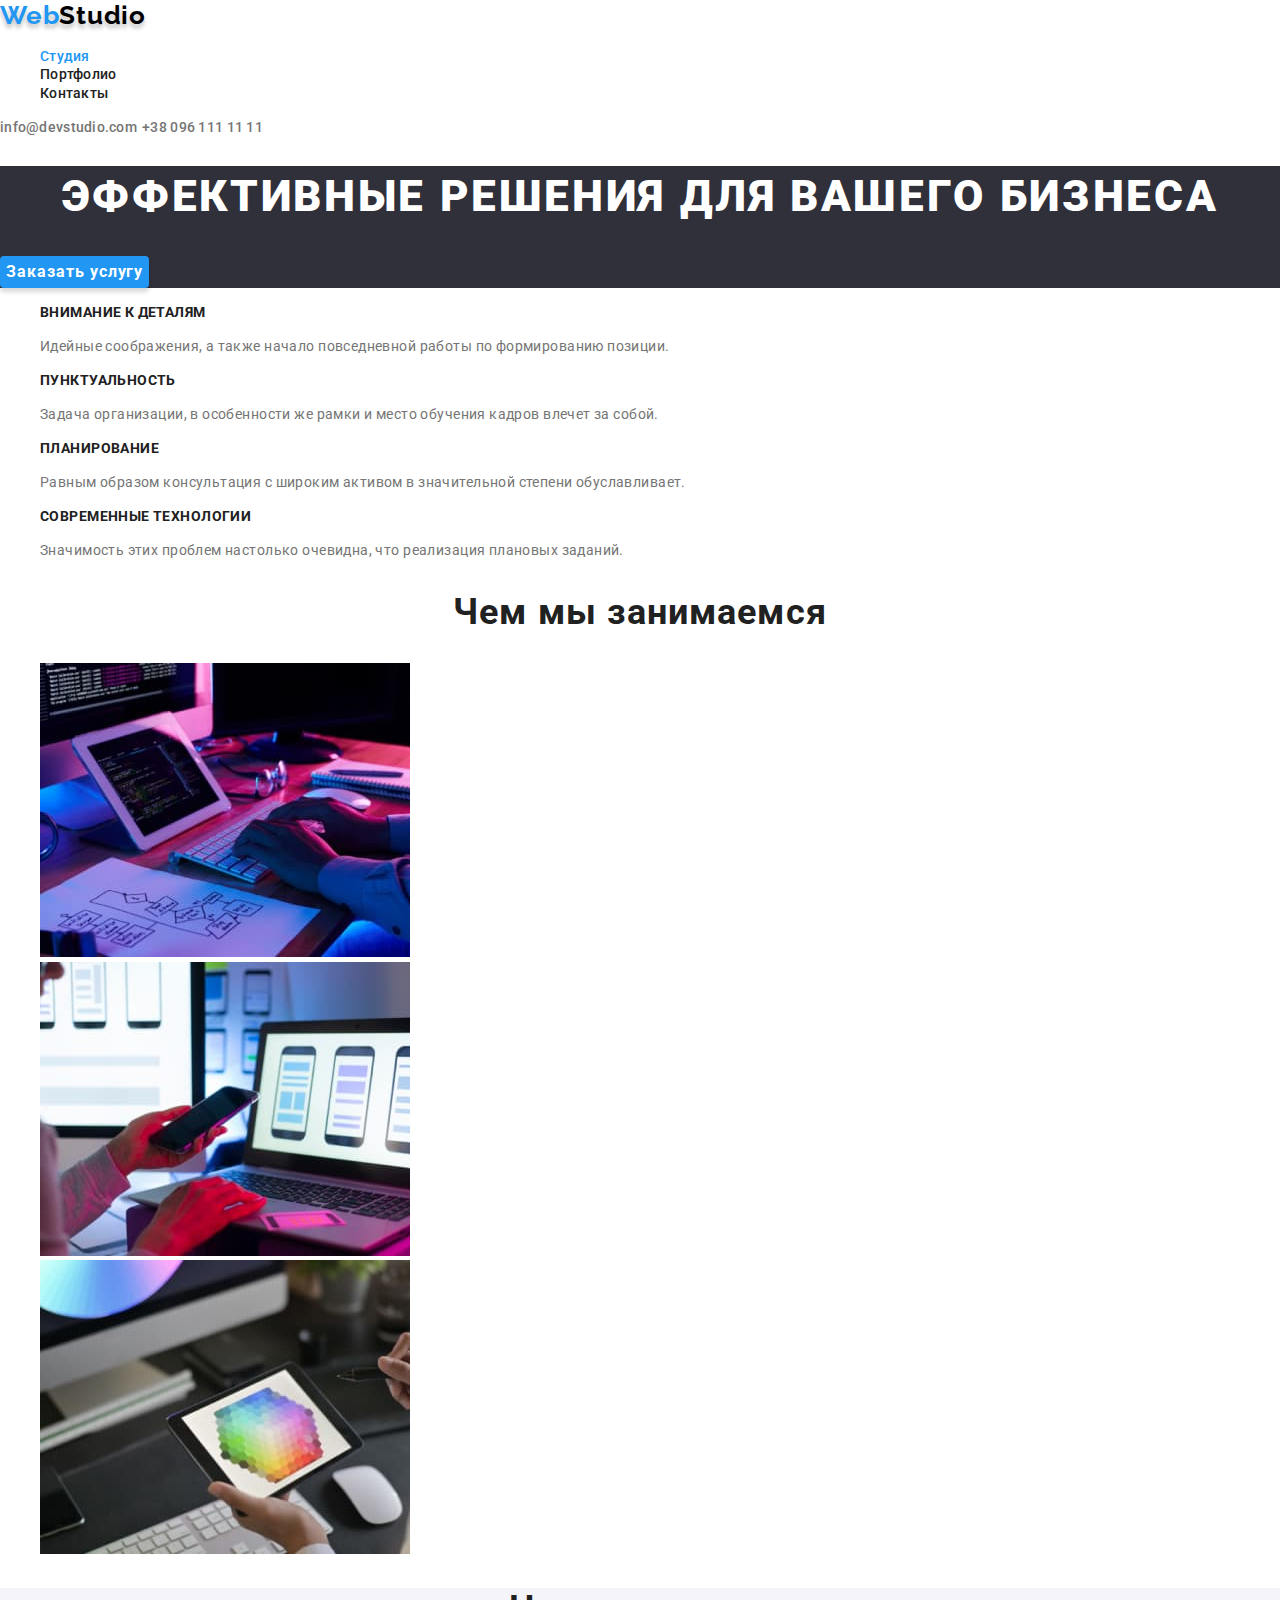
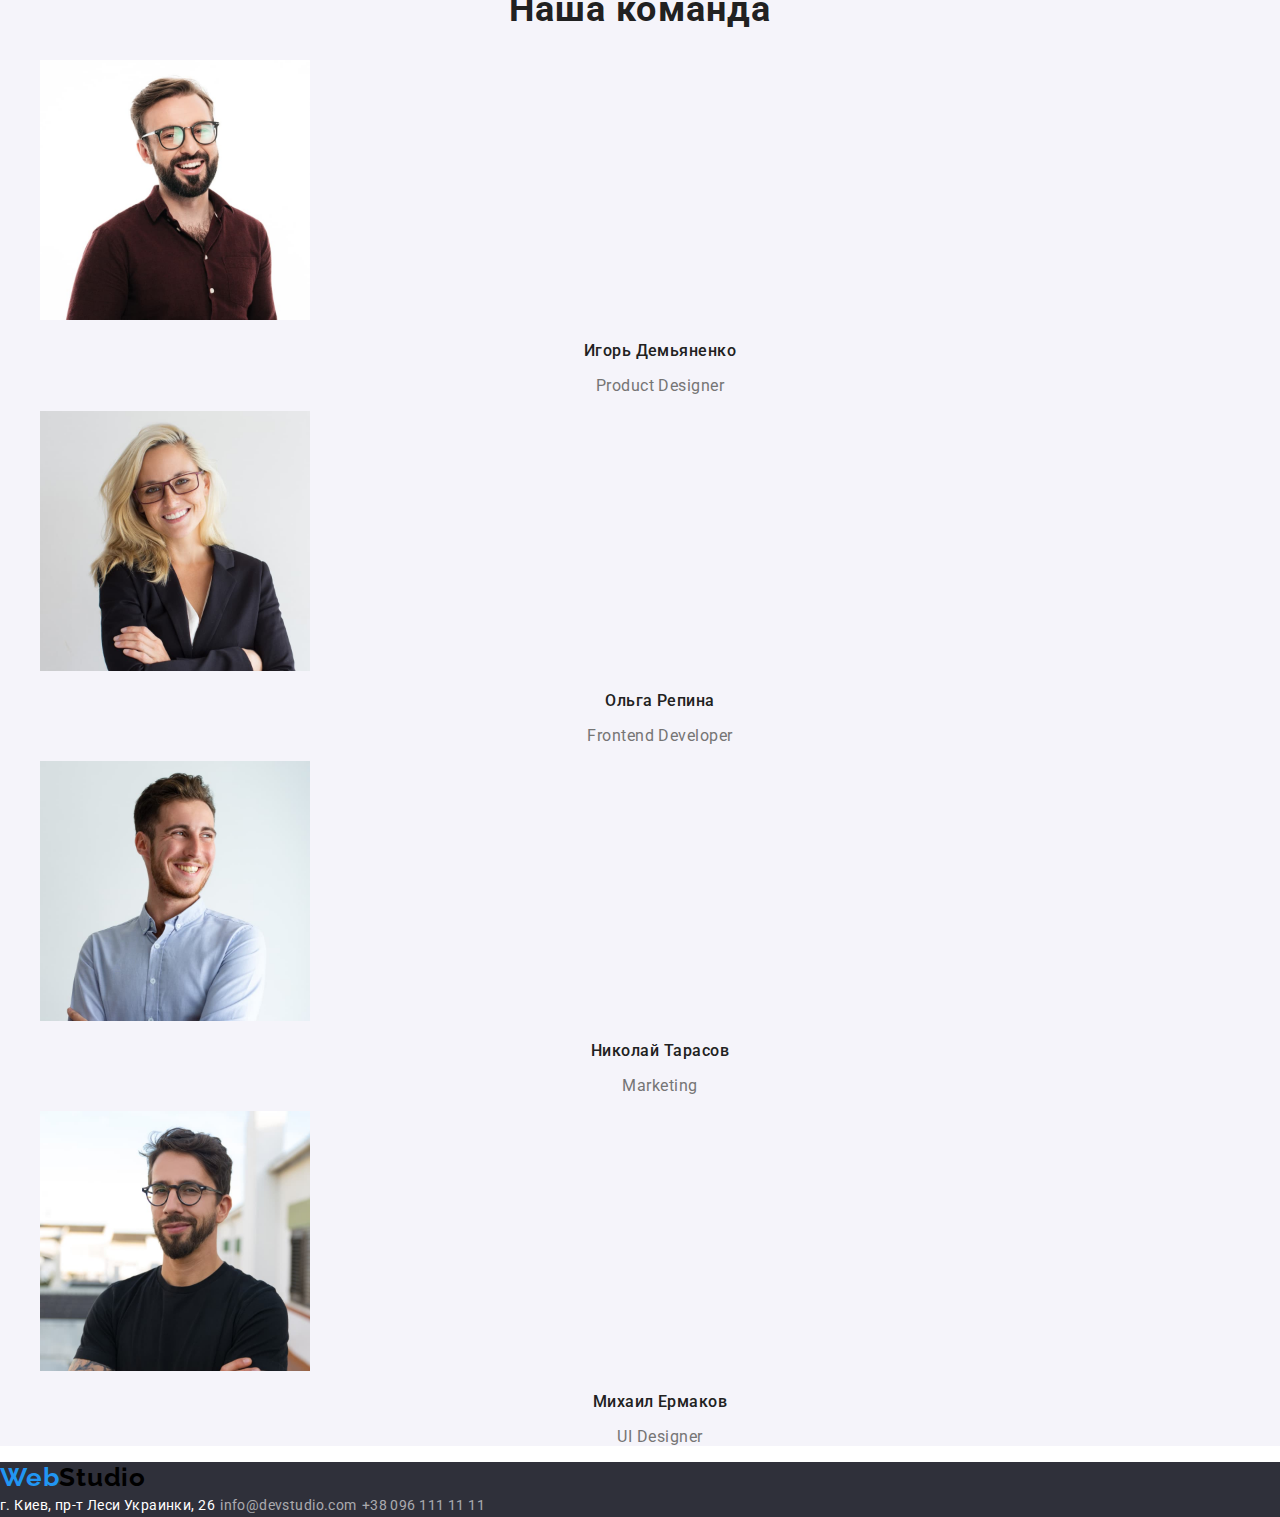
==== commit 032e8a9a: "hw2" ====
--- a/index.html
+++ b/index.html
@@ -34,7 +34,7 @@
         <!-- hero section -->
         <section class="hero-section">
             <h1>Эффективные решения для вашего бизнеса</h1>
-            <button>Заказать услугу</button>
+            <button class="order-btn">Заказать услугу</button>
         </section>
         <!-- features section -->
         <section class="features-section">
--- a/css/style.css
+++ b/css/style.css
@@ -110,7 +110,10 @@
     text-transform: uppercase;
 }
 
-.hero-section > button {
+.order-btn {
+    border: none;
+    box-shadow: 0px 4px 4px rgba(0, 0, 0, 0.15);
+    border-radius: 4px;
     background-color: var(--blue-button);
     color: var(--white-text);
     font-family: 'Roboto', sans-serif;
@@ -238,8 +241,54 @@
 
 /* page PORTFOLIO */
 
-
-
+.sort-btn {
+    border: none;
+    border-radius: 4px;
+    background-color: var(--light-grey-section-color);
+    color: var(--black-text);
+    font-family: 'Roboto', sans-serif;
+    font-style: normal;
+    font-weight: 500;
+    font-size: 16px;
+    line-height: 26px;
+    text-align: center;
+    letter-spacing: 0.03em;
+}
+
+.sort-btn:hover {
+    border: none;
+    box-shadow: 0px 3px 1px rgba(0, 0, 0, 0.1), 0px 1px 2px rgba(0, 0, 0, 0.08), 0px 2px 2px rgba(0, 0, 0, 0.12);
+    border-radius: 4px;
+    background-color: var(--blue-button);
+    color: var(--white-text);
+    font-family: 'Roboto', sans-serif;
+    font-style: normal;
+    font-weight: 500;
+    font-size: 16px;
+    line-height: 26px;
+    text-align: center;
+    letter-spacing: 0.03em;
+}
+
+.projects > li > h2 {
+    color: var(--black-text);
+    font-family: 'Roboto', sans-serif;
+    font-style: normal;
+    font-weight: 700;
+    font-size: 18px;
+    line-height: 36px;
+    letter-spacing: 0.06em;
+}
+
+.projects > li > h3 {
+    color: var(--grey-text);
+    font-family: 'Roboto', sans-serif;
+    font-style: normal;
+    font-weight: 400;
+    font-size: 16px;
+    line-height: 30px;
+    letter-spacing: 0.03em;
+}
 
 /*
 font-family: 'Raleway', sans-serif;
